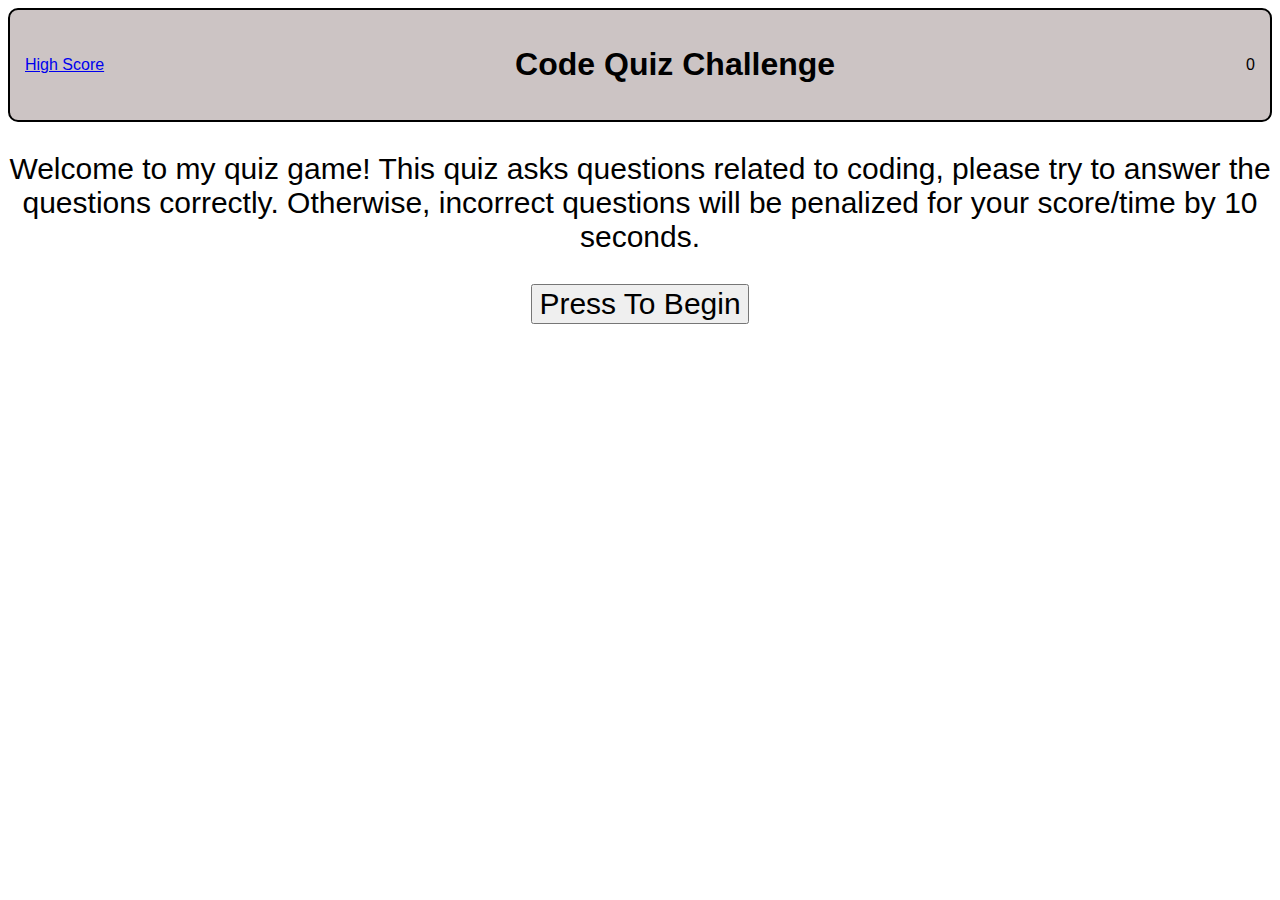
==== index.html @ b270b5f1 "Added the same styling to the highscores.css as the style.css file for header, although made some ed" ====
<!DOCTYPE html>
<html>
  <head>
    <meta charset="utf-8" />
    <meta http-equiv="X-UA-Compatible" content="IE=edge" />
    <title>Quiz Challenge</title>
    <meta name="description" content="" />
    <meta name="viewport" content="width=device-width, initial-scale=1" />
    <link rel="stylesheet" href="style.css" />
  </head>
  <body>
    <header>
      <a href="highscores.html">High Score</a>
      <h1>Code Quiz Challenge</h1>
      <div id="timer">0</div>
    </header>
    <main>
      <p>
        Welcome to my quiz game! This quiz asks questions related to coding,
        please try to answer the questions correctly. Otherwise, incorrect
        questions will be penalized for your score/time by 10 seconds.
      </p>
      <button id="startButton">Press To Begin</button>
    </main>
    <script src="script.js" async defer></script>
  </body>
</html>
---- style.css ----
* {
  font-family: Arial, Helvetica, sans-serif;
}

header {
  display: flex;
  justify-content: space-between;
  align-items: center;
  background-color: rgb(204, 196, 196);
  padding: 15px;
  border: 2px solid black;
  border-radius: 10px;
}

main {
  text-align: center;
  font-size: 30px;
}

#startButton {
  font-size: 30px;
}
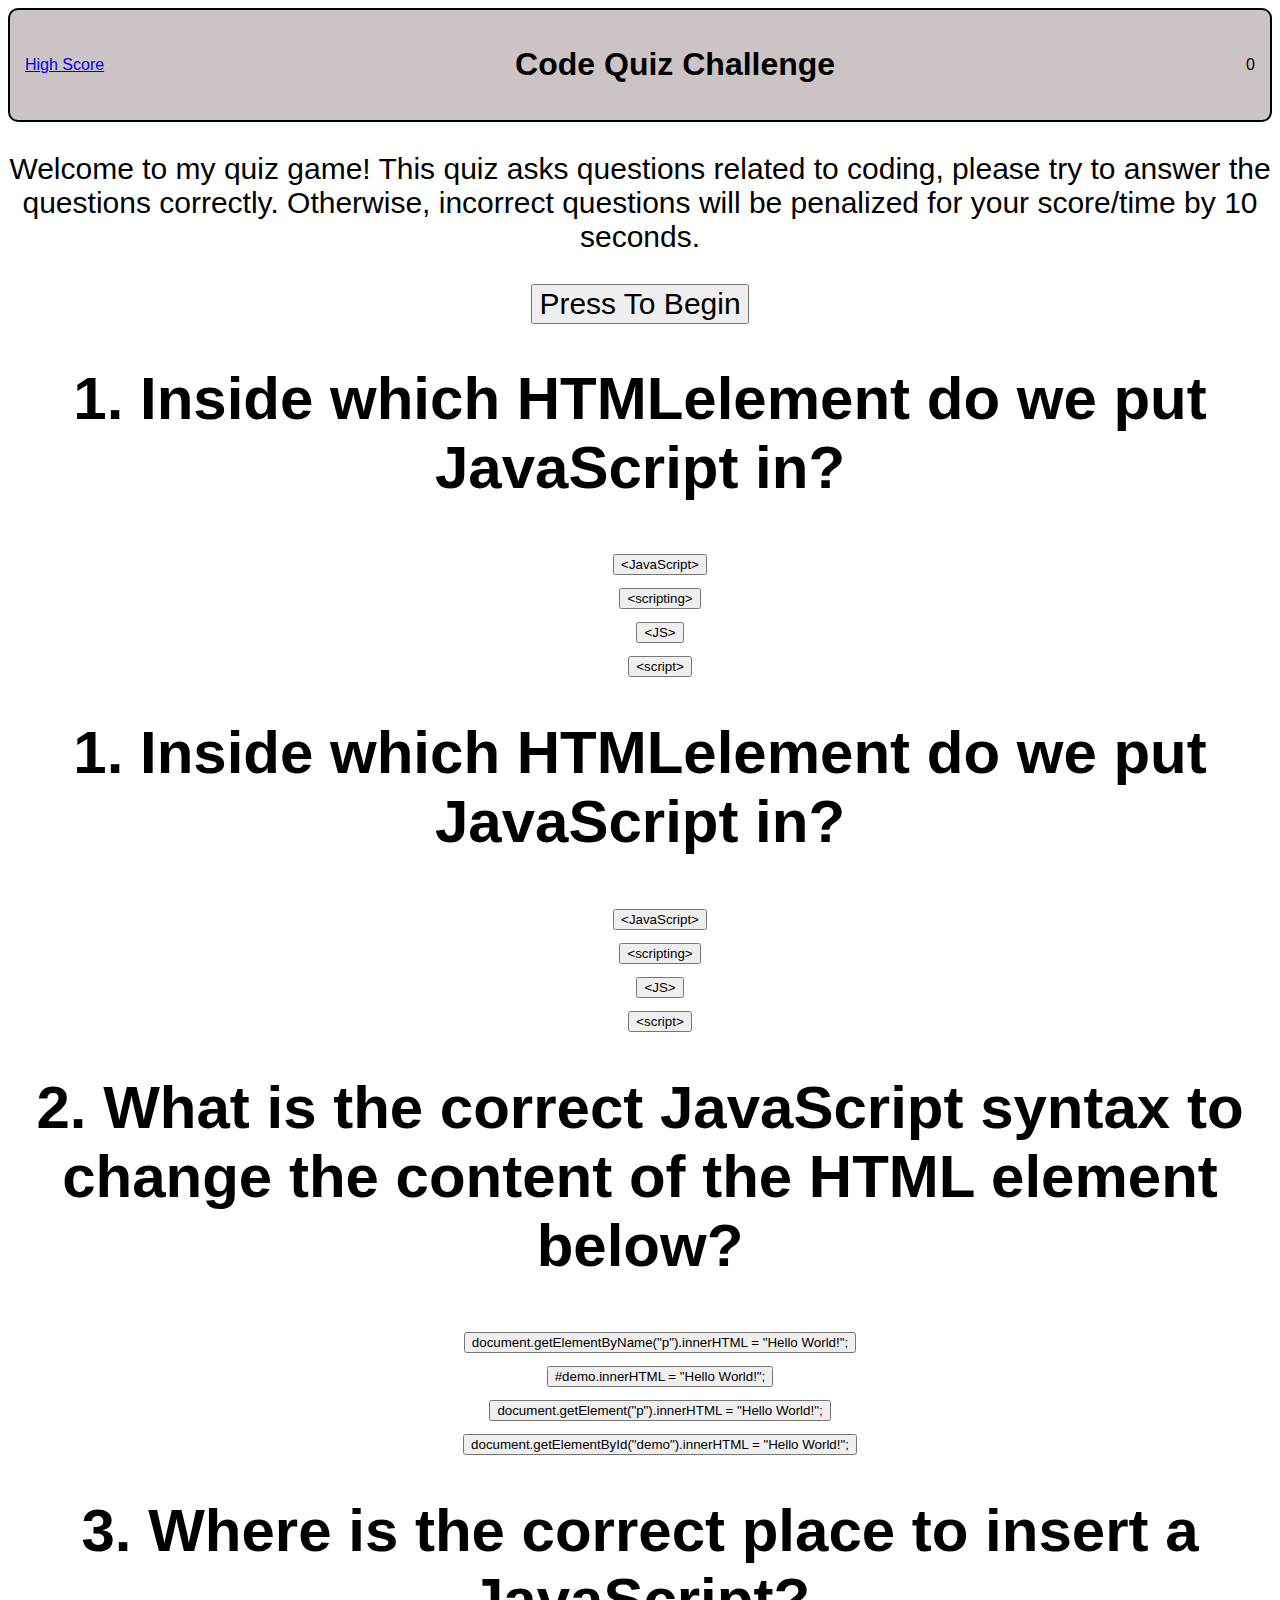
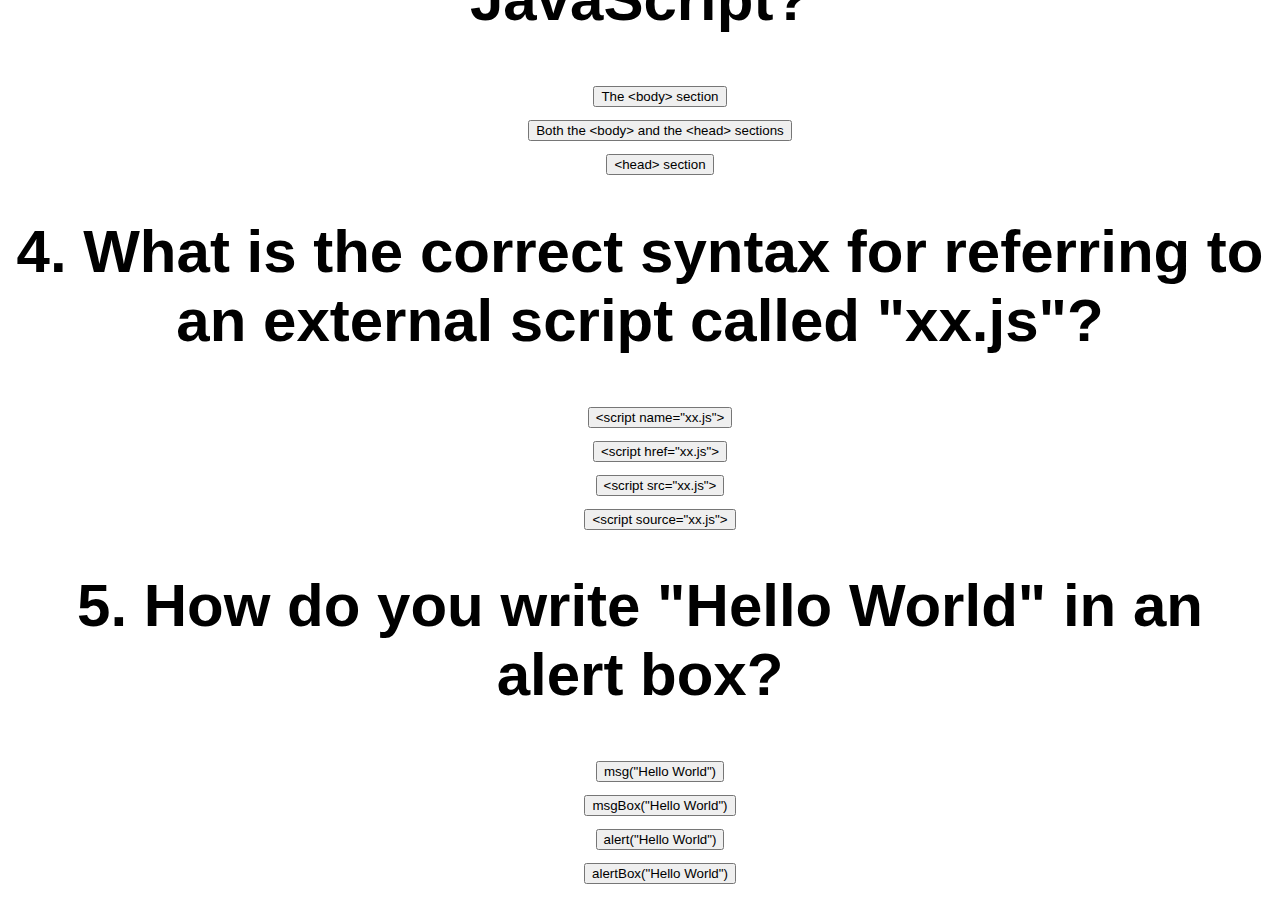
==== commit 4003bef8: "Added a list of different questions and options using an unordered list and buttons the user can pre" ====
--- a/index.html
+++ b/index.html
@@ -21,6 +21,79 @@
         questions will be penalized for your score/time by 10 seconds.
       </p>
       <button id="startButton">Press To Begin</button>
+      <article>
+        <h1>1. Inside which HTMLelement do we put JavaScript in?</h1>
+        <ul>
+          <li><button>&ltJavaScript&gt</button></li>
+          <li><button>&ltscripting&gt</button></li>
+          <li><button>&ltJS&gt</button></li>
+          <li><button>&ltscript&gt</button></li>
+        </ul>
+      </article>
+      <article>
+        <h1>1. Inside which HTMLelement do we put JavaScript in?</h1>
+        <ul>
+          <li><button>&ltJavaScript&gt</button></li>
+          <li><button>&ltscripting&gt</button></li>
+          <li><button>&ltJS&gt</button></li>
+          <li><button>&ltscript&gt</button></li>
+        </ul>
+      </article>
+      <article>
+        <h1>
+          2. What is the correct JavaScript syntax to change the content of the
+          HTML element below?
+        </h1>
+        <ul>
+          <li>
+            <button>
+              document.getElementByName("p").innerHTML = "Hello World!";
+            </button>
+          </li>
+          <li><button>#demo.innerHTML = "Hello World!";</button></li>
+          <li>
+            <button>
+              document.getElement("p").innerHTML = "Hello World!";
+            </button>
+          </li>
+          <li>
+            <button>
+              document.getElementById("demo").innerHTML = "Hello World!";
+            </button>
+          </li>
+        </ul>
+      </article>
+      <article>
+        <h1>3. Where is the correct place to insert a JavaScript?</h1>
+        <ul>
+          <li><button>The &ltbody&gt section</button></li>
+          <li>
+            <button>Both the &ltbody&gt and the &lthead&gt sections</button>
+          </li>
+          <li><button>&lthead&gt section</button></li>
+        </ul>
+      </article>
+      <article>
+        <h1>
+          4. What is the correct syntax for referring to an external script
+          called "xx.js"?
+        </h1>
+        <ul>
+          <li><button>&ltscript name="xx.js"&gt</button></li>
+          <li><button>&ltscript href="xx.js"&gt</button></li>
+          <li><button>&ltscript src="xx.js"&gt</button></li>
+          <li><button>&ltscript source="xx.js"&gt</button></li>
+        </ul>
+      </article>
+      <article>
+        <h1>5. How do you write "Hello World" in an alert box?</h1>
+        <ul>
+          <li><button>msg("Hello World")</button></li>
+          <li><button>msgBox("Hello World")</button></li>
+          <li><button>alert("Hello World")</button></li>
+          <li><button>alertBox("Hello World")</button></li>
+        </ul>
+      </article>
     </main>
     <script src="script.js" async defer></script>
   </body>
--- a/style.css
+++ b/style.css
@@ -15,6 +15,12 @@
 main {
   text-align: center;
   font-size: 30px;
+  list-style-position: inside;
+}
+
+ul {
+  list-style-type: none;
+  text-align: center;
 }
 
 #startButton {
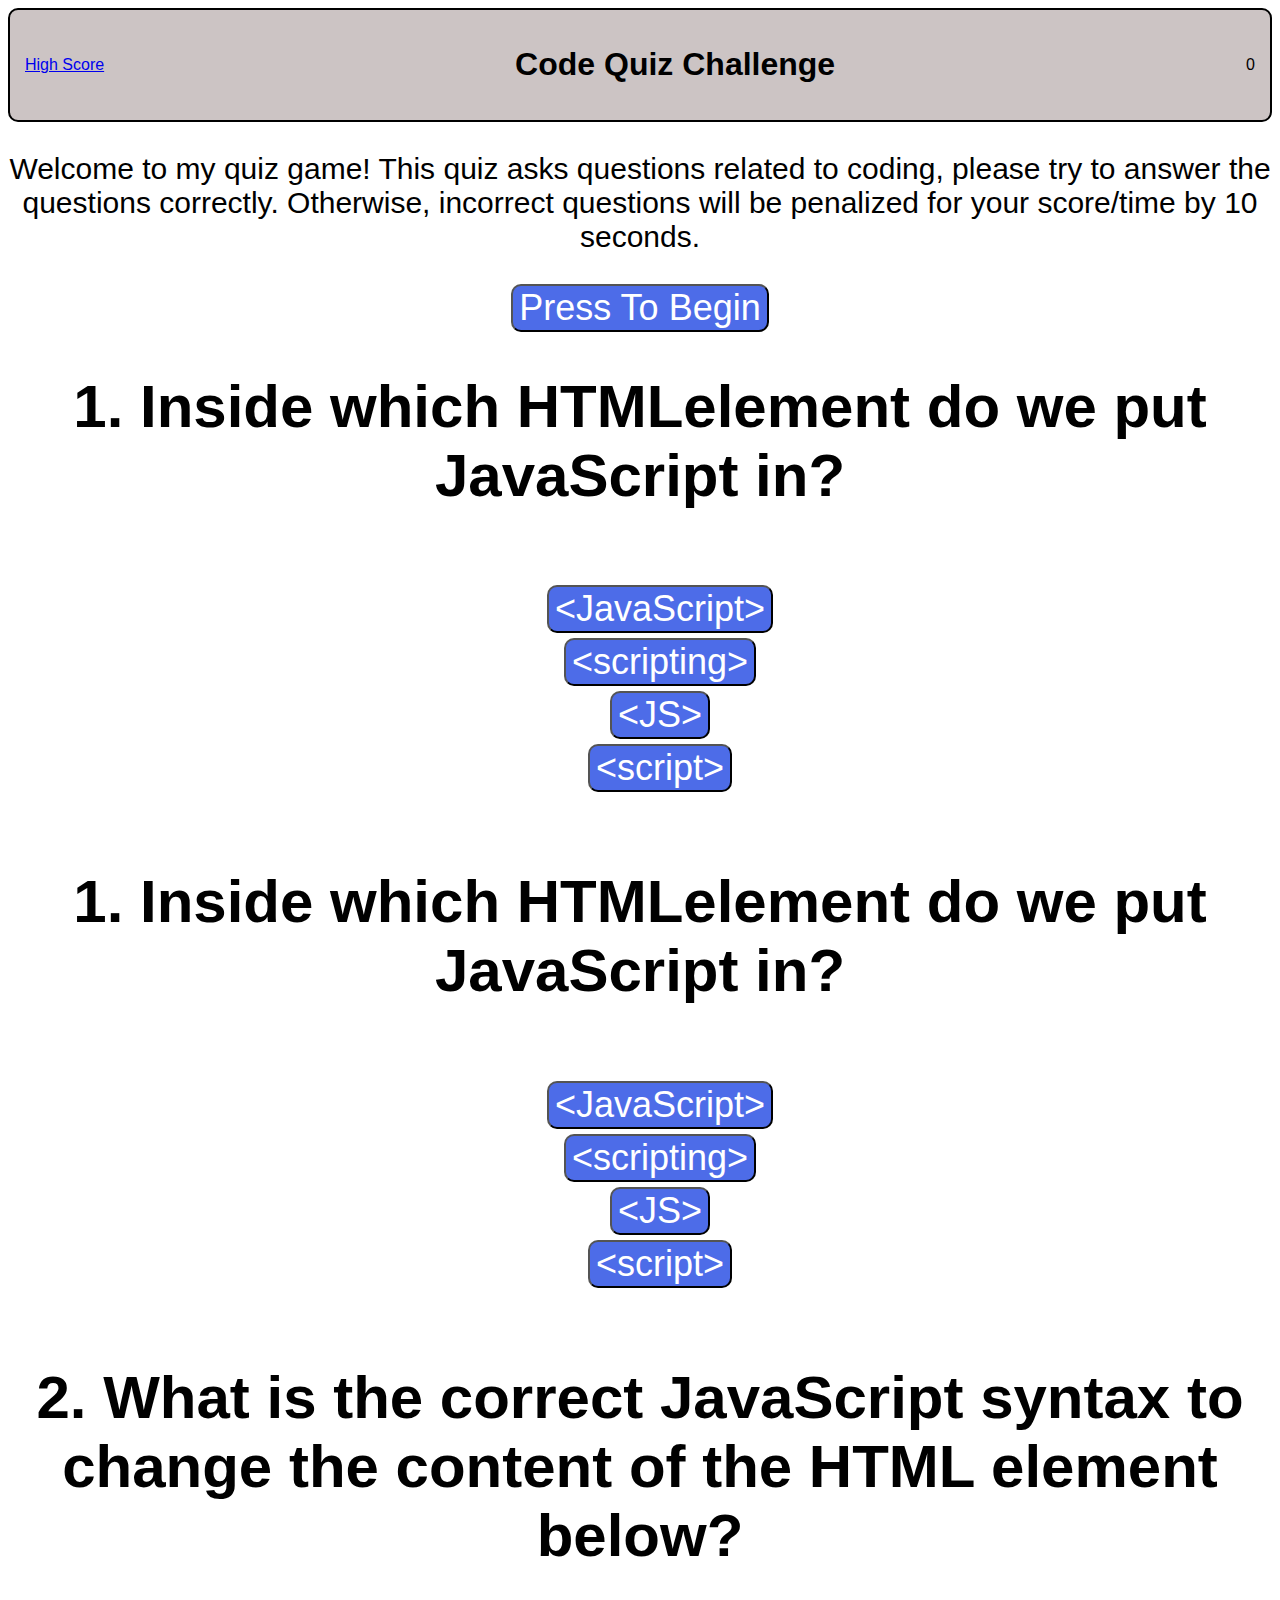
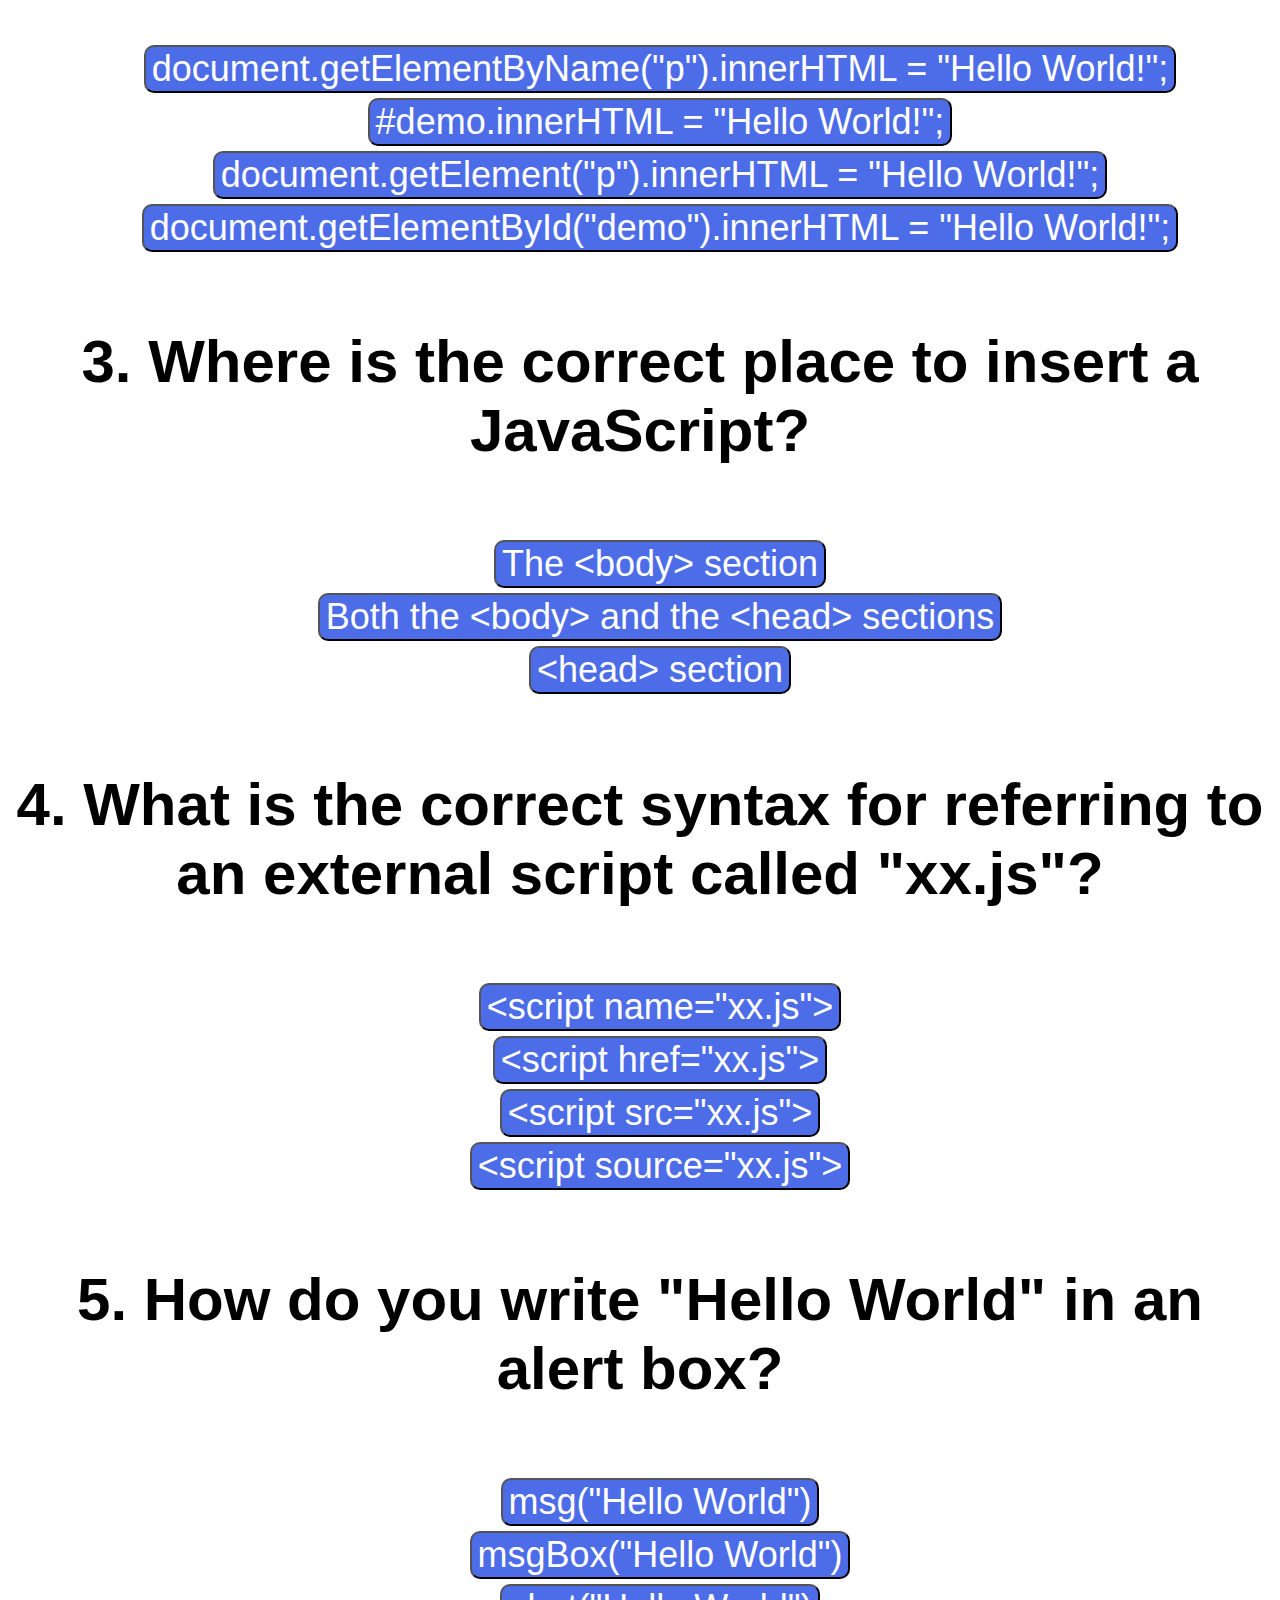
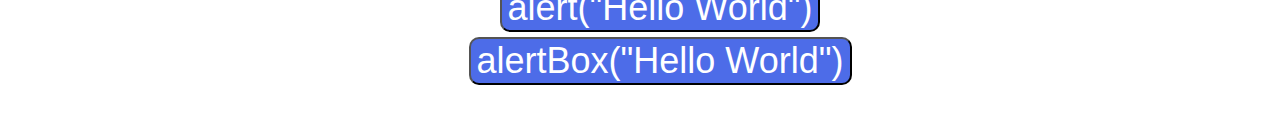
==== commit 3079a6ce: "Made the first paragraph and button to be part of an article as well, to even out styling for everyt" ====
--- a/index.html
+++ b/index.html
@@ -15,12 +15,14 @@
       <div id="timer">0</div>
     </header>
     <main>
-      <p>
-        Welcome to my quiz game! This quiz asks questions related to coding,
-        please try to answer the questions correctly. Otherwise, incorrect
-        questions will be penalized for your score/time by 10 seconds.
-      </p>
-      <button id="startButton">Press To Begin</button>
+      <article>
+        <p>
+          Welcome to my quiz game! This quiz asks questions related to coding,
+          please try to answer the questions correctly. Otherwise, incorrect
+          questions will be penalized for your score/time by 10 seconds.
+        </p>
+        <button id="startButton">Press To Begin</button>
+      </article>
       <article>
         <h1>1. Inside which HTMLelement do we put JavaScript in?</h1>
         <ul>
--- a/style.css
+++ b/style.css
@@ -16,6 +16,7 @@
   text-align: center;
   font-size: 30px;
   list-style-position: inside;
+  align-items: center;
 }
 
 ul {
@@ -23,6 +24,24 @@
   text-align: center;
 }
 
-#startButton {
-  font-size: 30px;
+article {
+  display: flex;
+  flex-direction: column;
+  align-items: center;
 }
+
+article li {
+  margin: 5px;
+}
+
+button {
+  font-size: larger;
+  border-radius: 10px;
+  background-color: rgb(77, 108, 232);
+  color: white;
+}
+
+button:hover {
+  background-color: rgb(128, 207, 207);
+  transition-duration: 0.2s;
+}
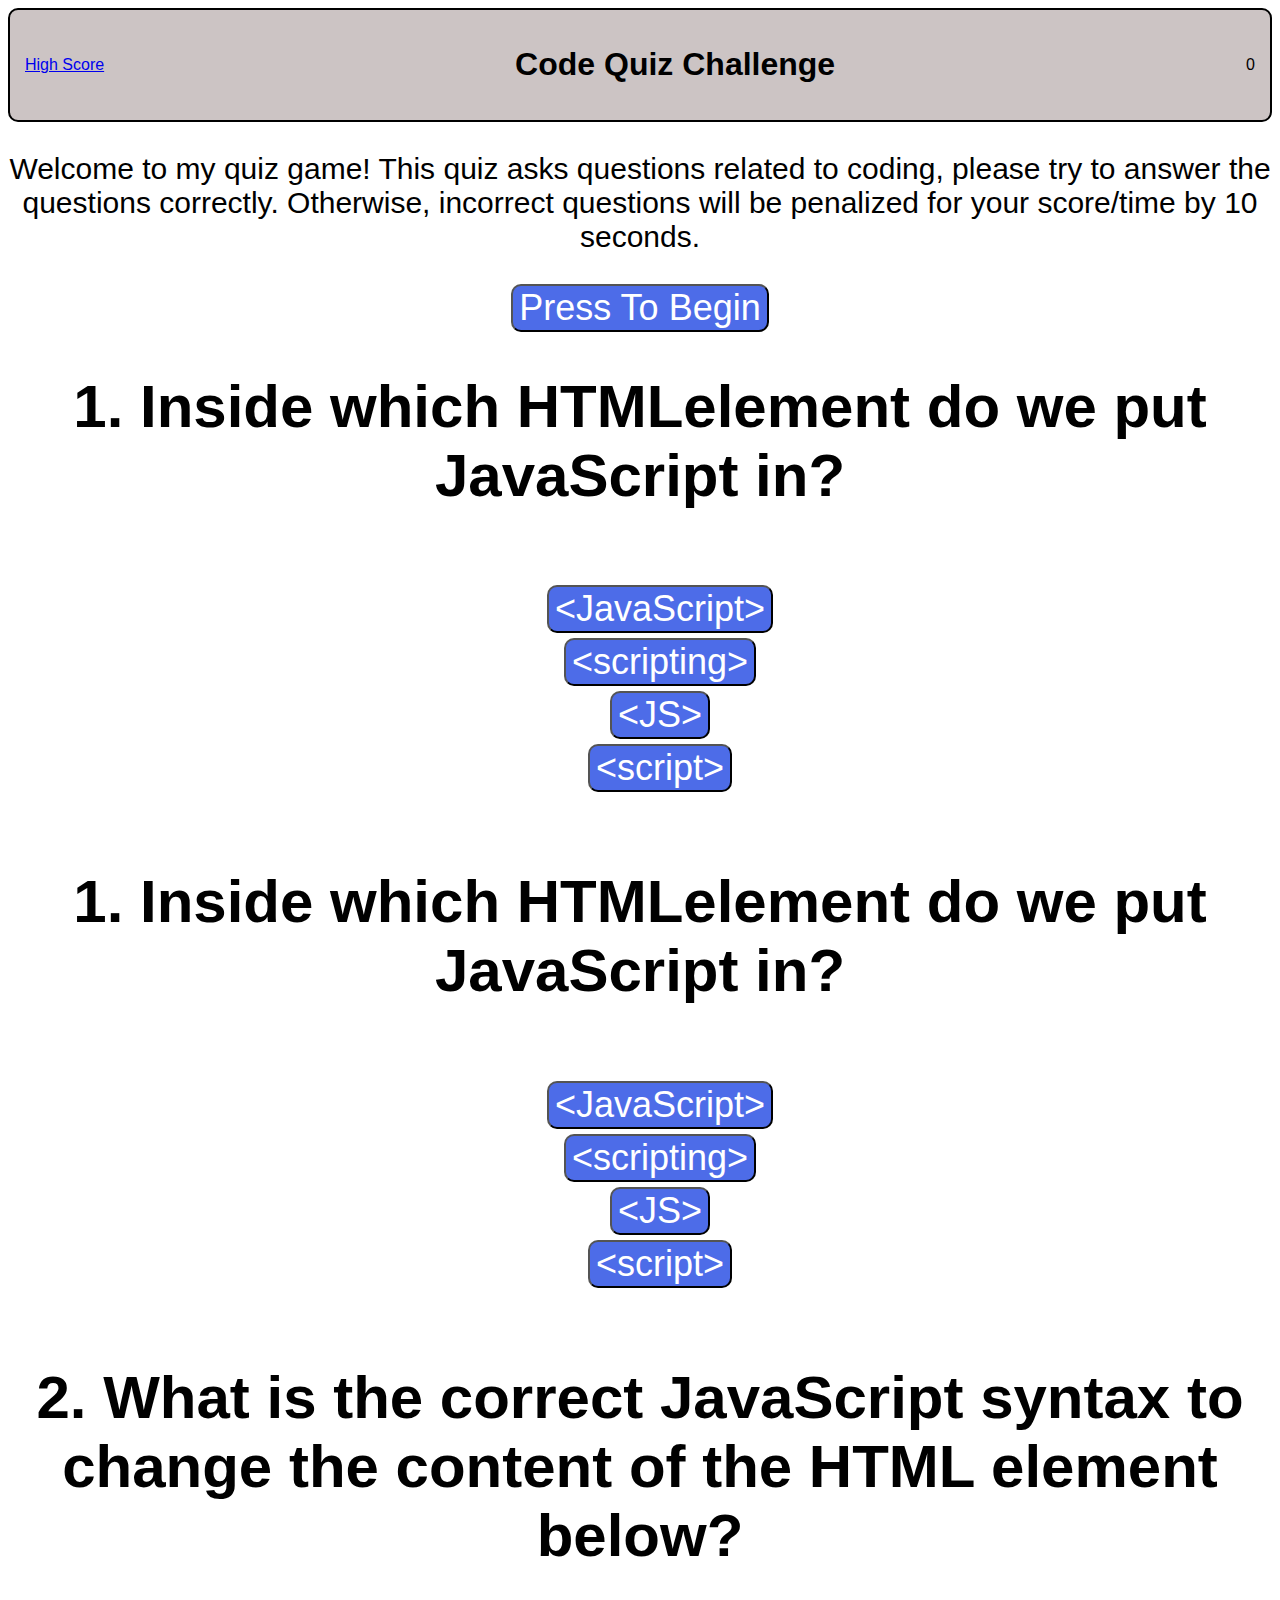
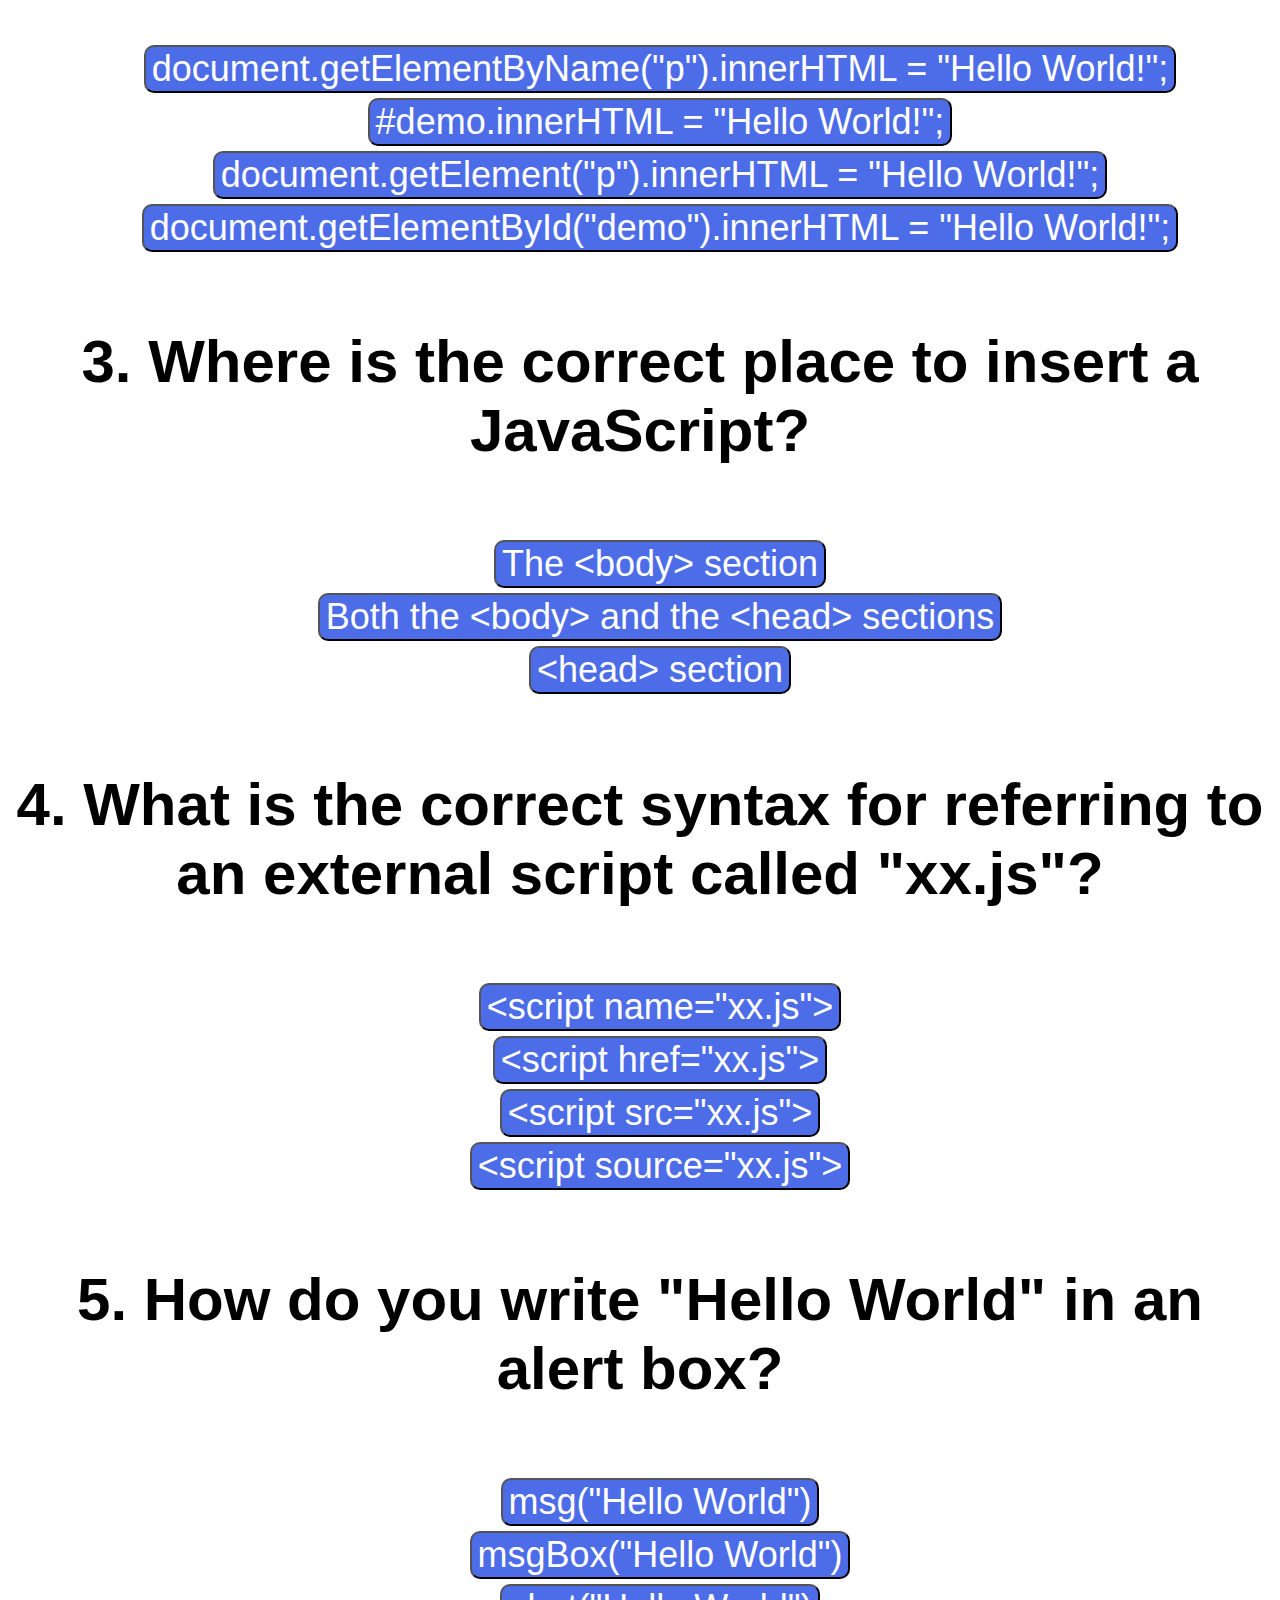
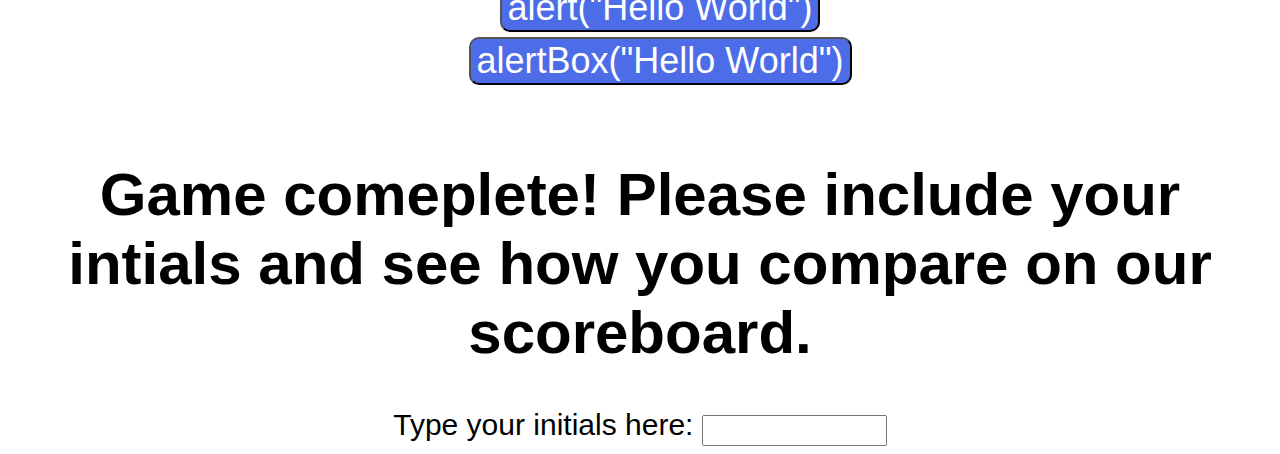
==== commit 26b938a0: "Added another article to be showing once the questions are completed, including an area where the us" ====
--- a/index.html
+++ b/index.html
@@ -15,7 +15,7 @@
       <div id="timer">0</div>
     </header>
     <main>
-      <article>
+      <article id="welcome">
         <p>
           Welcome to my quiz game! This quiz asks questions related to coding,
           please try to answer the questions correctly. Otherwise, incorrect
@@ -96,6 +96,16 @@
           <li><button>alertBox("Hello World")</button></li>
         </ul>
       </article>
+      <article id="game-complete">
+        <h1>
+          Game comeplete! Please include your intials and see how you compare on
+          our scoreboard.
+        </h1>
+        <form>
+          <label>Type your initials here:</label>
+          <input type="text" />
+        </form>
+      </article>
     </main>
     <script src="script.js" async defer></script>
   </body>
--- a/style.css
+++ b/style.css
@@ -39,6 +39,11 @@
   border-radius: 10px;
   background-color: rgb(77, 108, 232);
   color: white;
+  cursor: pointer;
+}
+
+input {
+  height: 25px;
 }
 
 button:hover {
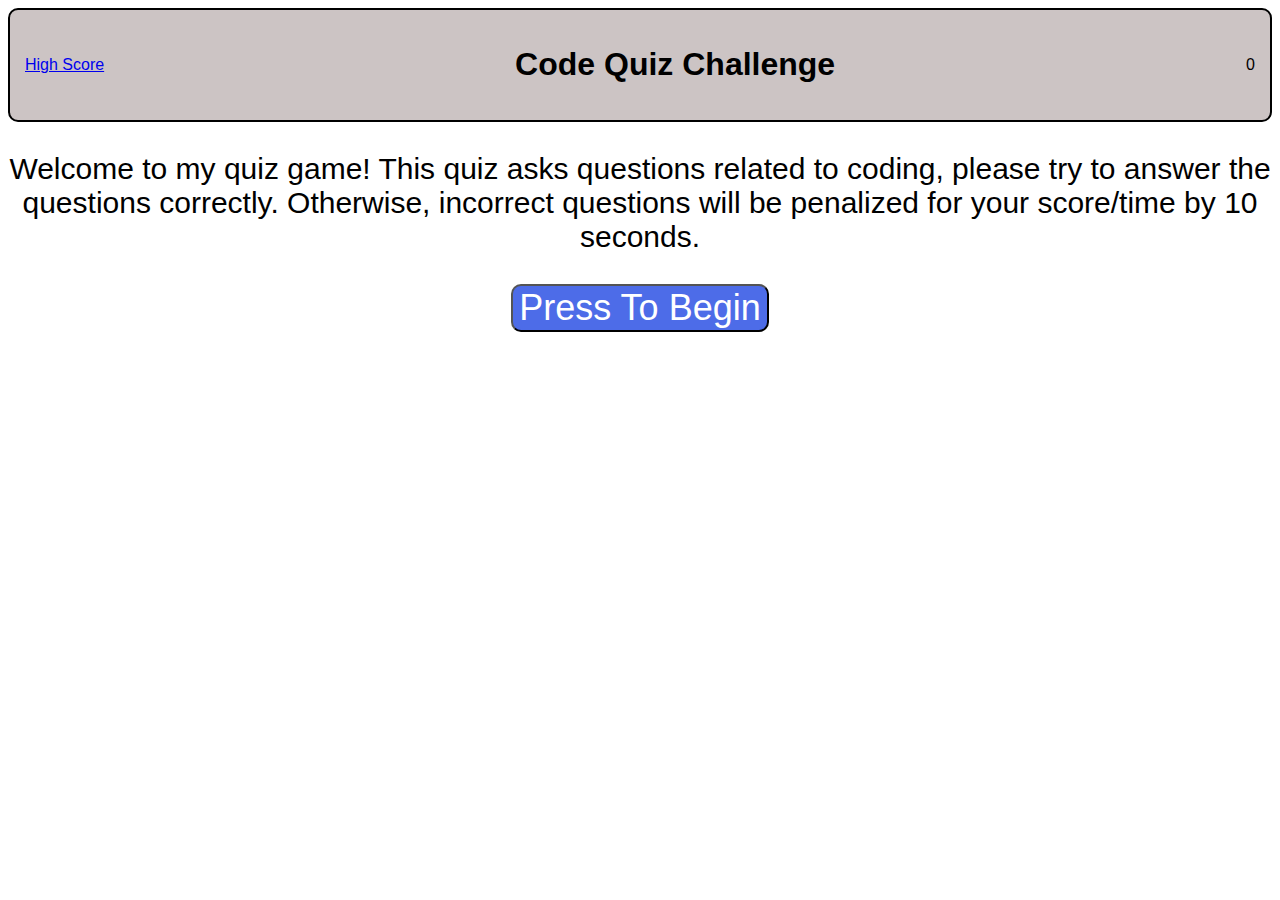
==== commit f8bbcb3d: "Added all my questions and the all done article into the game.html file. Will have to have the displ" ====
--- a/index.html
+++ b/index.html
@@ -21,91 +21,7 @@
           please try to answer the questions correctly. Otherwise, incorrect
           questions will be penalized for your score/time by 10 seconds.
         </p>
-        <button id="startButton">Press To Begin</button>
-      </article>
-      <article>
-        <h1>1. Inside which HTMLelement do we put JavaScript in?</h1>
-        <ul>
-          <li><button>&ltJavaScript&gt</button></li>
-          <li><button>&ltscripting&gt</button></li>
-          <li><button>&ltJS&gt</button></li>
-          <li><button>&ltscript&gt</button></li>
-        </ul>
-      </article>
-      <article>
-        <h1>1. Inside which HTMLelement do we put JavaScript in?</h1>
-        <ul>
-          <li><button>&ltJavaScript&gt</button></li>
-          <li><button>&ltscripting&gt</button></li>
-          <li><button>&ltJS&gt</button></li>
-          <li><button>&ltscript&gt</button></li>
-        </ul>
-      </article>
-      <article>
-        <h1>
-          2. What is the correct JavaScript syntax to change the content of the
-          HTML element below?
-        </h1>
-        <ul>
-          <li>
-            <button>
-              document.getElementByName("p").innerHTML = "Hello World!";
-            </button>
-          </li>
-          <li><button>#demo.innerHTML = "Hello World!";</button></li>
-          <li>
-            <button>
-              document.getElement("p").innerHTML = "Hello World!";
-            </button>
-          </li>
-          <li>
-            <button>
-              document.getElementById("demo").innerHTML = "Hello World!";
-            </button>
-          </li>
-        </ul>
-      </article>
-      <article>
-        <h1>3. Where is the correct place to insert a JavaScript?</h1>
-        <ul>
-          <li><button>The &ltbody&gt section</button></li>
-          <li>
-            <button>Both the &ltbody&gt and the &lthead&gt sections</button>
-          </li>
-          <li><button>&lthead&gt section</button></li>
-        </ul>
-      </article>
-      <article>
-        <h1>
-          4. What is the correct syntax for referring to an external script
-          called "xx.js"?
-        </h1>
-        <ul>
-          <li><button>&ltscript name="xx.js"&gt</button></li>
-          <li><button>&ltscript href="xx.js"&gt</button></li>
-          <li><button>&ltscript src="xx.js"&gt</button></li>
-          <li><button>&ltscript source="xx.js"&gt</button></li>
-        </ul>
-      </article>
-      <article>
-        <h1>5. How do you write "Hello World" in an alert box?</h1>
-        <ul>
-          <li><button>msg("Hello World")</button></li>
-          <li><button>msgBox("Hello World")</button></li>
-          <li><button>alert("Hello World")</button></li>
-          <li><button>alertBox("Hello World")</button></li>
-        </ul>
-      </article>
-      <article id="game-complete">
-        <h1>
-          Game comeplete! Please include your intials and see how you compare on
-          our scoreboard.
-        </h1>
-        <form>
-          <label>Type your initials here:</label>
-          <input type="text" />
-        </form>
-      </article>
+        <button id="startButton"><a href="game.html" id="startButtonStyle">Press To Begin</a></button>
     </main>
     <script src="script.js" async defer></script>
   </body>
--- a/style.css
+++ b/style.css
@@ -50,3 +50,8 @@
   background-color: rgb(128, 207, 207);
   transition-duration: 0.2s;
 }
+
+#startButtonStyle {
+  color: white;
+  text-decoration: none;
+}
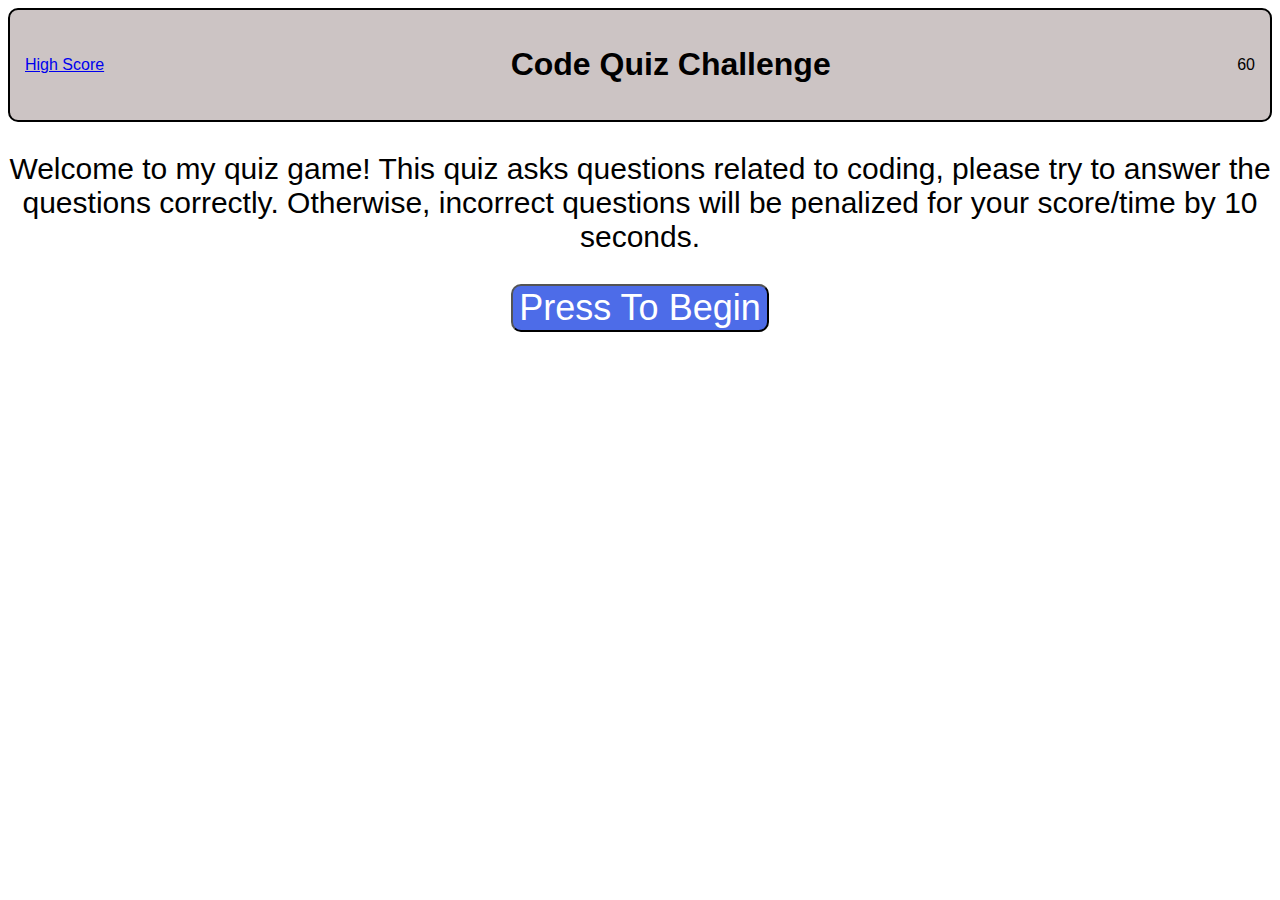
==== commit f415def1: "Added the number of seconds that will be the starting point when I use the timer methods in JavaScri" ====
--- a/index.html
+++ b/index.html
@@ -12,7 +12,7 @@
     <header>
       <a href="highscores.html">High Score</a>
       <h1>Code Quiz Challenge</h1>
-      <div id="timer">0</div>
+      <div id="timer">60</div>
     </header>
     <main>
       <article id="welcome">
--- a/style.css
+++ b/style.css
@@ -55,3 +55,7 @@
   color: white;
   text-decoration: none;
 }
+
+#game-complete {
+  display: none;
+}
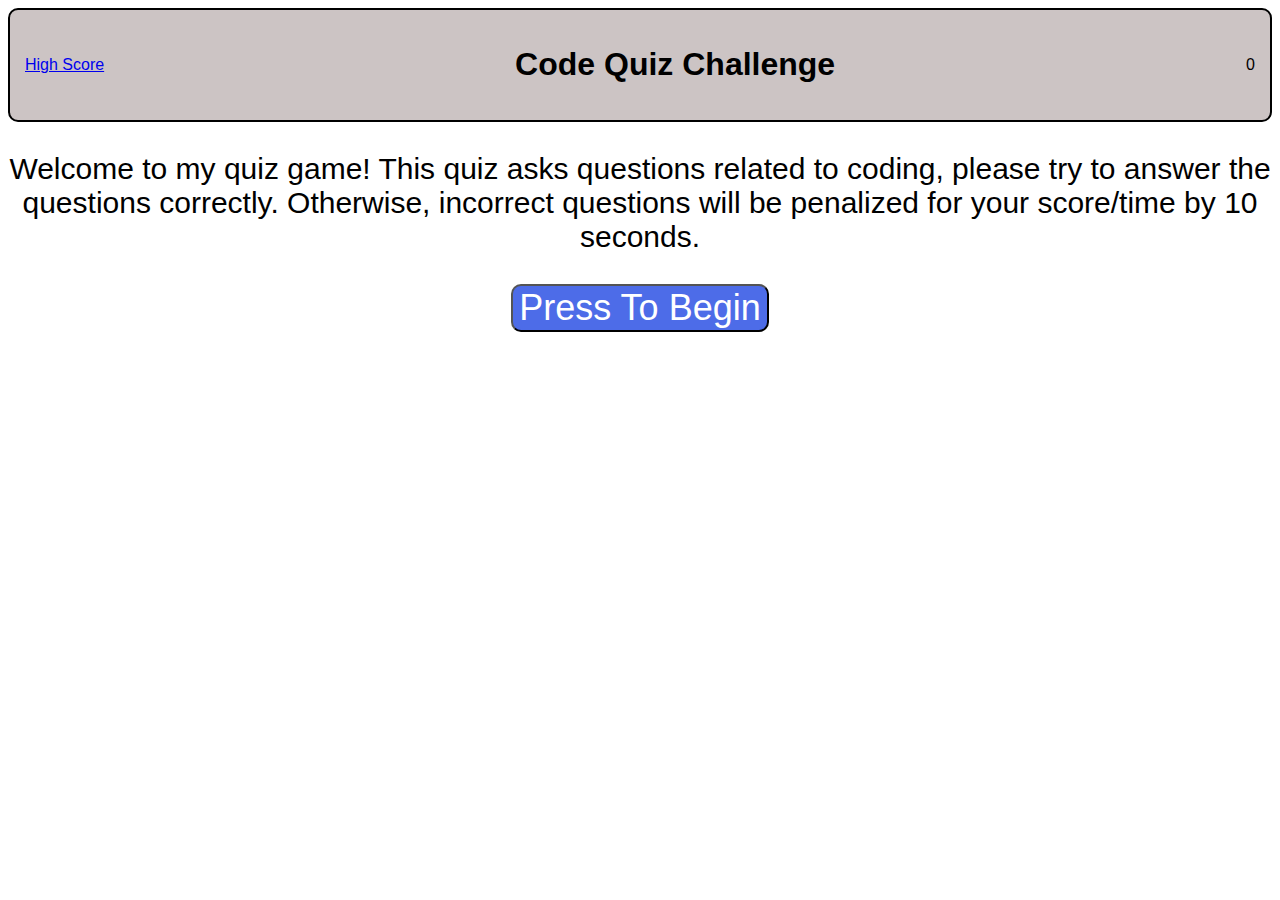
==== commit 0a2a4747: "Made edit so the seconds are 0 in the timer for the html files as a baseline, so that in JS it will " ====
--- a/index.html
+++ b/index.html
@@ -12,7 +12,7 @@
     <header>
       <a href="highscores.html">High Score</a>
       <h1>Code Quiz Challenge</h1>
-      <div id="timer">60</div>
+      <div id="timer">0</div>
     </header>
     <main>
       <article id="welcome">
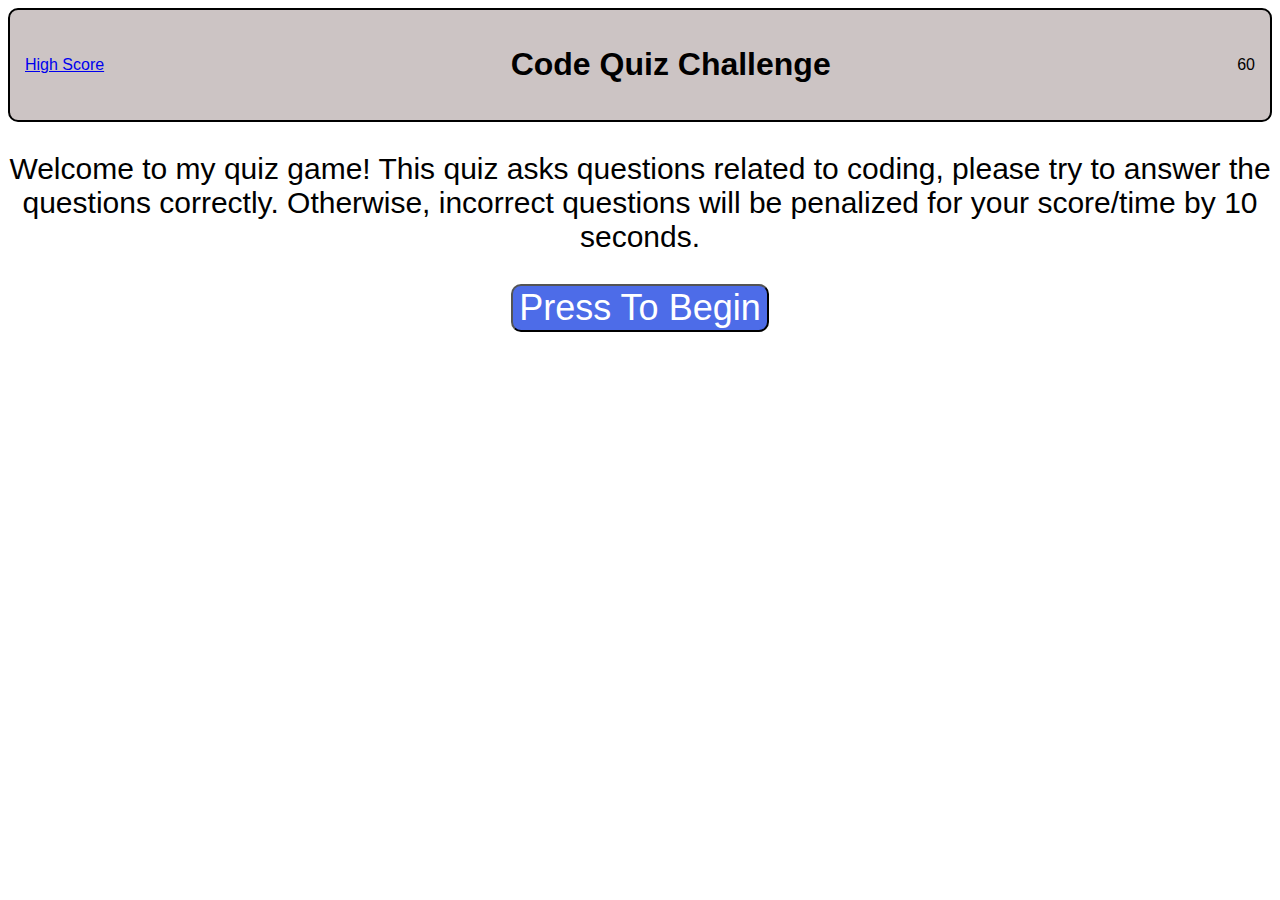
==== commit db291a61: "I have a functioning timer working! I learned since the game.html is a separate file to the home pag" ====
--- a/index.html
+++ b/index.html
@@ -12,7 +12,9 @@
     <header>
       <a href="highscores.html">High Score</a>
       <h1>Code Quiz Challenge</h1>
-      <div id="timer">0</div>
+      <div class="timer">
+        <span class="timeLeft">60</span>
+      </div>
     </header>
     <main>
       <article id="welcome">
@@ -21,8 +23,9 @@
           please try to answer the questions correctly. Otherwise, incorrect
           questions will be penalized for your score/time by 10 seconds.
         </p>
-        <button id="startButton"><a href="game.html" id="startButtonStyle">Press To Begin</a></button>
+        <button class="startButton"><a href="game.html" id="startButtonStyle">Press To Begin</a></button>
     </main>
-    <script src="script.js" async defer></script>
+    <script src="https://code.jquery.com/jquery-3.5.1.min.js"></script>
+    <!-- <script src="script.js" async defer></script> -->
   </body>
 </html>
